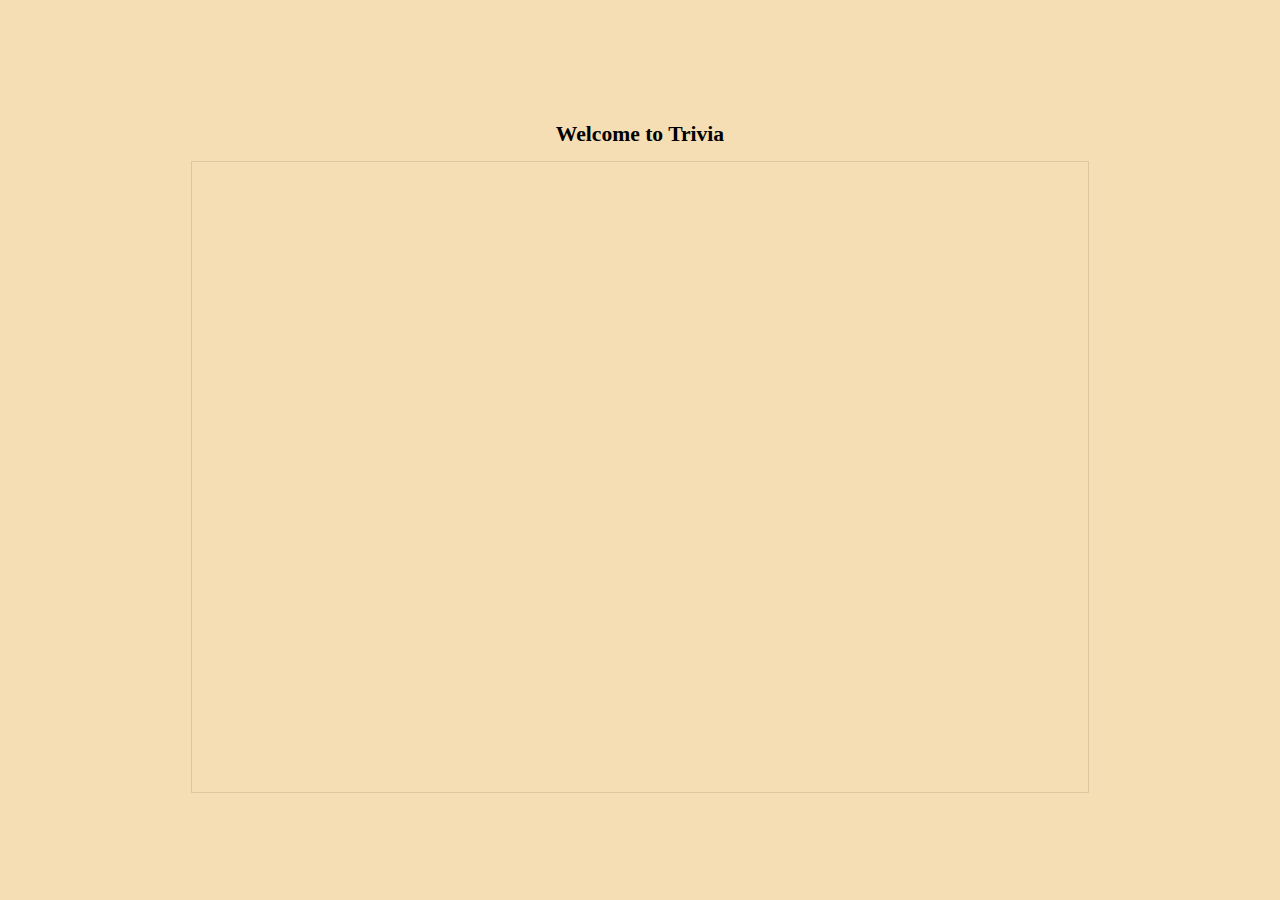
==== screens/choose-category.html @ 967299e3 "Project Init" ====
<!DOCTYPE html>
<html lang="en">
<head>
    <meta charset="UTF-8">
    <meta name="viewport" content="width=device-width, initial-scale=1.0">
    <link href="../style/styles.css" rel="stylesheet">
    <script src="/script/jquery.js"></script>
    <title>Trivia Game: Welcome</title>
</head>
<body>
    <h1>Welcome to Trivia</h1>
    <div class="container">
    </div></body>
<script src="../script/app.js"> </script>
</html>
---- style/styles.css ----
:root {
    --gap: 2rem;
  }
  html{
    font-size: 67.5%;
  }
html, body{
    display: flex;
    flex-direction: column;
    background-color:wheat;
    width: 100%;
    height: 100%;
    padding: 0;
    margin: 0;
    justify-content: center;
    align-items: center;
    overflow: hidden;
}
a,b,em,p{
    margin: 0;
    padding: 0;
}
a{
    text-transform: none;
    text-decoration: none;
}
.form-container a{
    margin-bottom: 1rem;
}
form{
    display: flex;
    flex-direction: column;
    padding-block: var(--gap);
}
input{
    height: 2rem;
    margin-bottom: 1rem;
}
input[type=button], button{
    width: fit-content;
    justify-self: flex-end;
    align-self: flex-end
}
.form-container{
    display: flex;
    flex-direction: column;
    background-color:rgba(0,0,0,.2);
    padding: var(--gap);

}
.container{
    display: flex;
    flex-direction: column;
    justify-content: center;
    align-items: center;
    min-width: 70vw;
    min-height: 70vh;
    border: 1px solid rgba(0,0,0,.1)
}
.row{
    display: flex;
    flex-direction: row;
    align-items: center;
    justify-content: space-between;
    gap: var(--gap);
}
.card{
    display: flex;
    flex-direction: column;
    justify-content: center;
    align-items: center;
    background-color: brown;
    color: white;
    gap: var(--gap);
    width: 200px;
    aspect-ratio: 1;
}
.answer{
    background-color: aquamarine;
    border:  2px solidrgb(69, 151, 124);
    border-radius: 1rem;
    padding: 2rem;
    width: 100%;
    cursor: pointer;   
}
.answer:hover{
    filter: brightness(.7);
}
#answer-container{
    display: grid;
    grid-template-columns: repeat(2, 1fr);
    gap: var(--gap);
}

.gameState{
    position: absolute;
    width: 100%;
    padding: 1rem;
    display: flex;
    justify-content: space-around;
    top: 0;
    background-color: black;
    color: white;
    font-size: 2rem;
}
#result{
    text-align: center;
    font-size: 3rem;
    padding: 2rem;
}
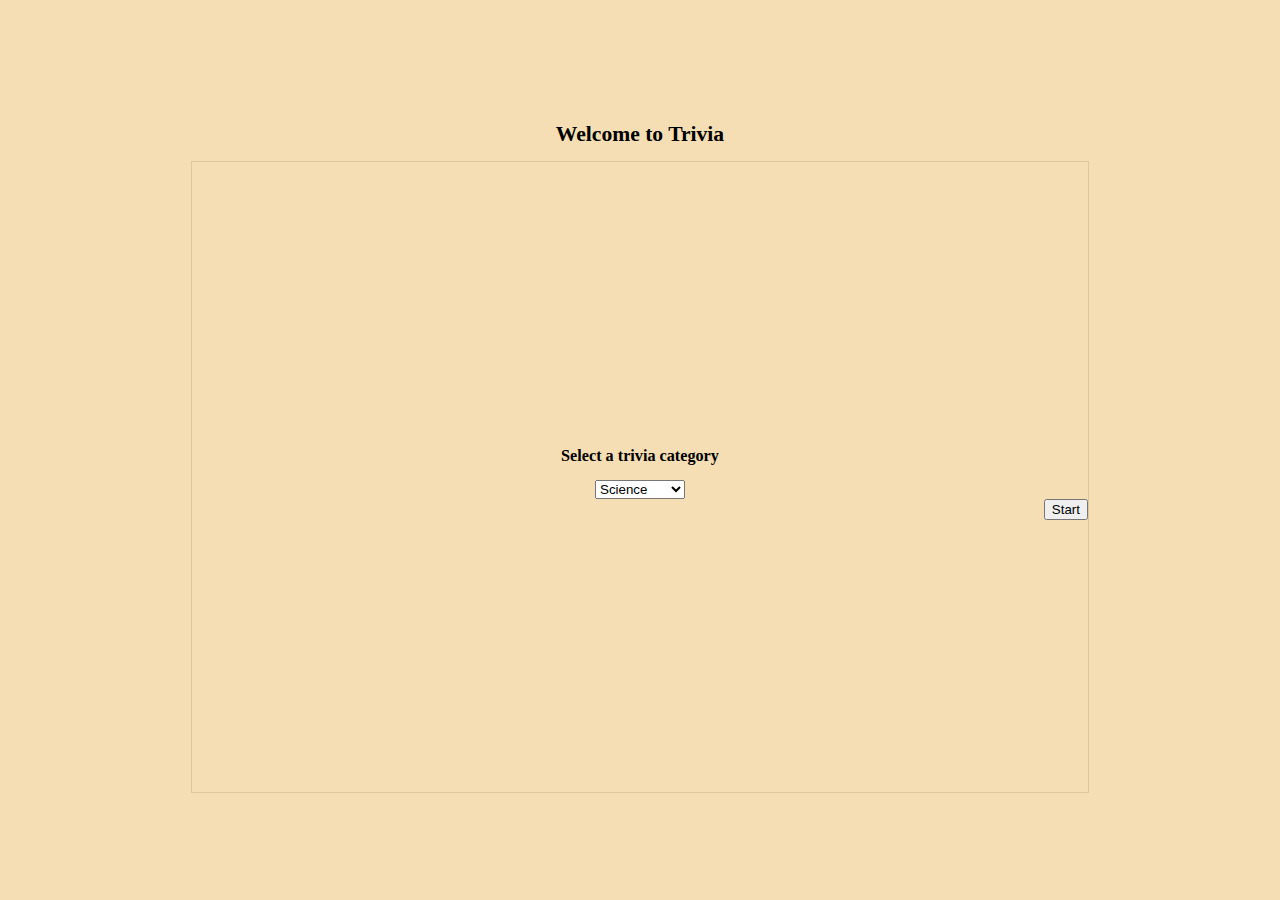
==== commit 5cd3168d: "added category functions" ====
--- a/screens/choose-category.html
+++ b/screens/choose-category.html
@@ -10,6 +10,20 @@
 <body>
     <h1>Welcome to Trivia</h1>
     <div class="container">
+        <h2>Select a trivia category</h2>
+        <select id="category">
+            <option value="Science">Science</option>
+            <option value="Movies">Movies</option>
+            <option value="Games">Games</option>
+            <option value="Actors">Actors</option>
+            <option value="Fantasty">Fantasty</option>
+            <option value="Technology">Technology</option>
+            <option value="History">History</option>
+            <option value="Geography">Geography</option>
+            <option value="Music">Music</option>
+            <option value="Sports">Sports</option>
+        </select>
+        <button onclick="startGame()">Start</button>
     </div></body>
 <script src="../script/app.js"> </script>
 </html>